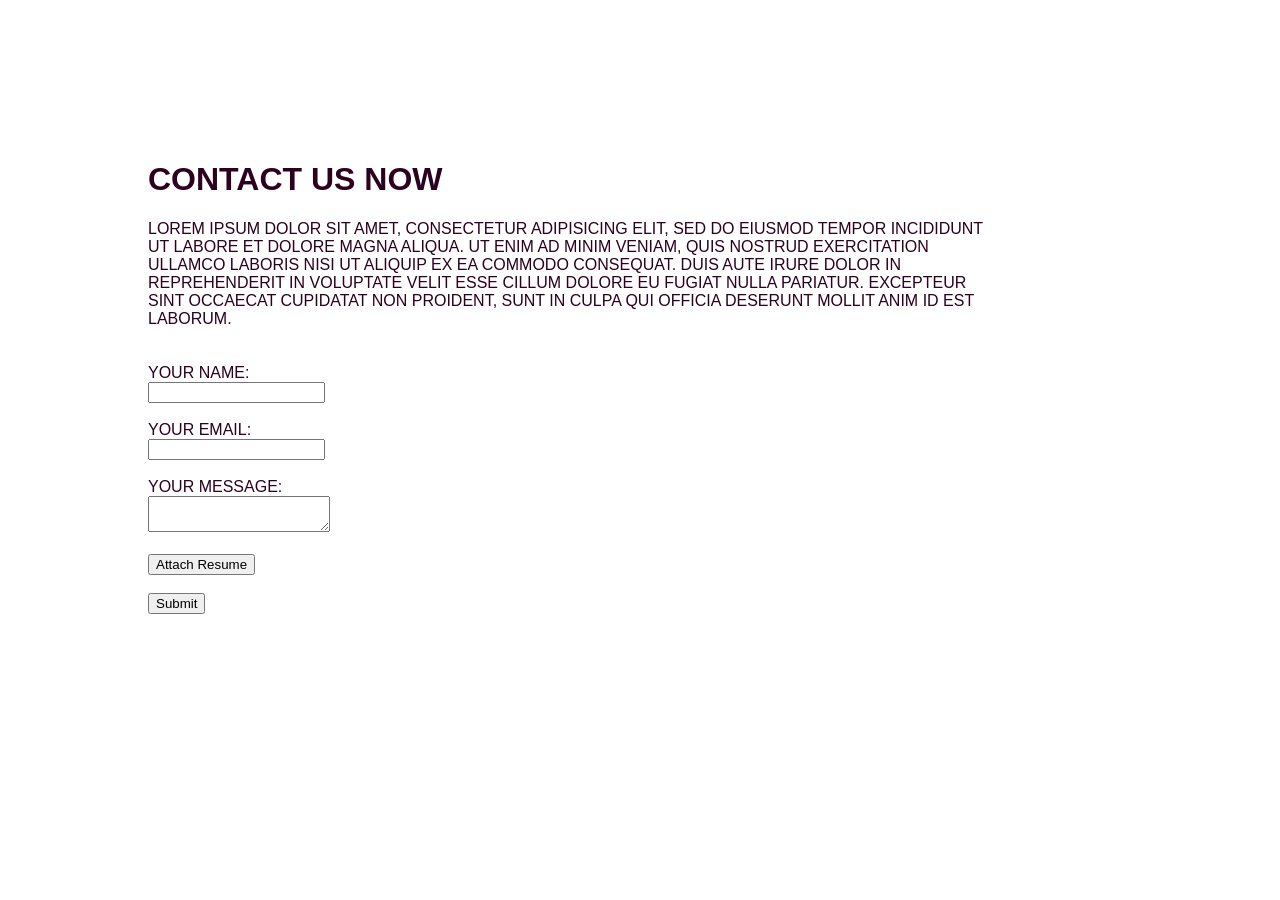
==== submitform.html @ 146db647 "updates" ====
<!DOCTYPE html>
<style type="text/css">
div {
	max-width: 999px;
	font-family: 'Ubuntu', sans-serif;
	color: #2C001E;
	padding: 20px;
	margin: 50px;
	text-transform: uppercase;
	background-color: #ffffff;

/*AEA79F
2C001E*/
}

</style>


<html>
	<head>
		<link rel="stylesheet" type="text/css" href="css/main.css" />
		<title>Foo</title>
		<meta charset="utf-8" />
	</head>
	<div id="contact">
		<div class="container">

			<h1>Contact us now</h1>
			Lorem ipsum dolor sit amet, consectetur adipisicing elit, sed do eiusmod
			tempor incididunt ut labore et dolore magna aliqua. Ut enim ad minim veniam,
			quis nostrud exercitation ullamco laboris nisi ut aliquip ex ea commodo
			consequat. Duis aute irure dolor in reprehenderit in voluptate velit esse
			cillum dolore eu fugiat nulla pariatur. Excepteur sint occaecat cupidatat non
			proident, sunt in culpa qui officia deserunt mollit anim id est laborum.
			<br><br>

			<form method="POST" action="process_form.php">
				<br>

				<label>Your name:</label>
				<br>
				<input type="text" name="name">
				</input>
				<br/>
				<br>
				<label>Your email:</label>
				<br>
				<input type="email" name="email" />
				<br />
				<br>
				<label>Your message:</label>
				<br/>
				<textarea name="message"></textarea>
				<br/>
				<br>
				<input type="submit" value="Attach Resume"/>
				<br>
				<br>
				<input type="submit" value="Submit"/>

			</form>

		</div>

	</div>
</html>
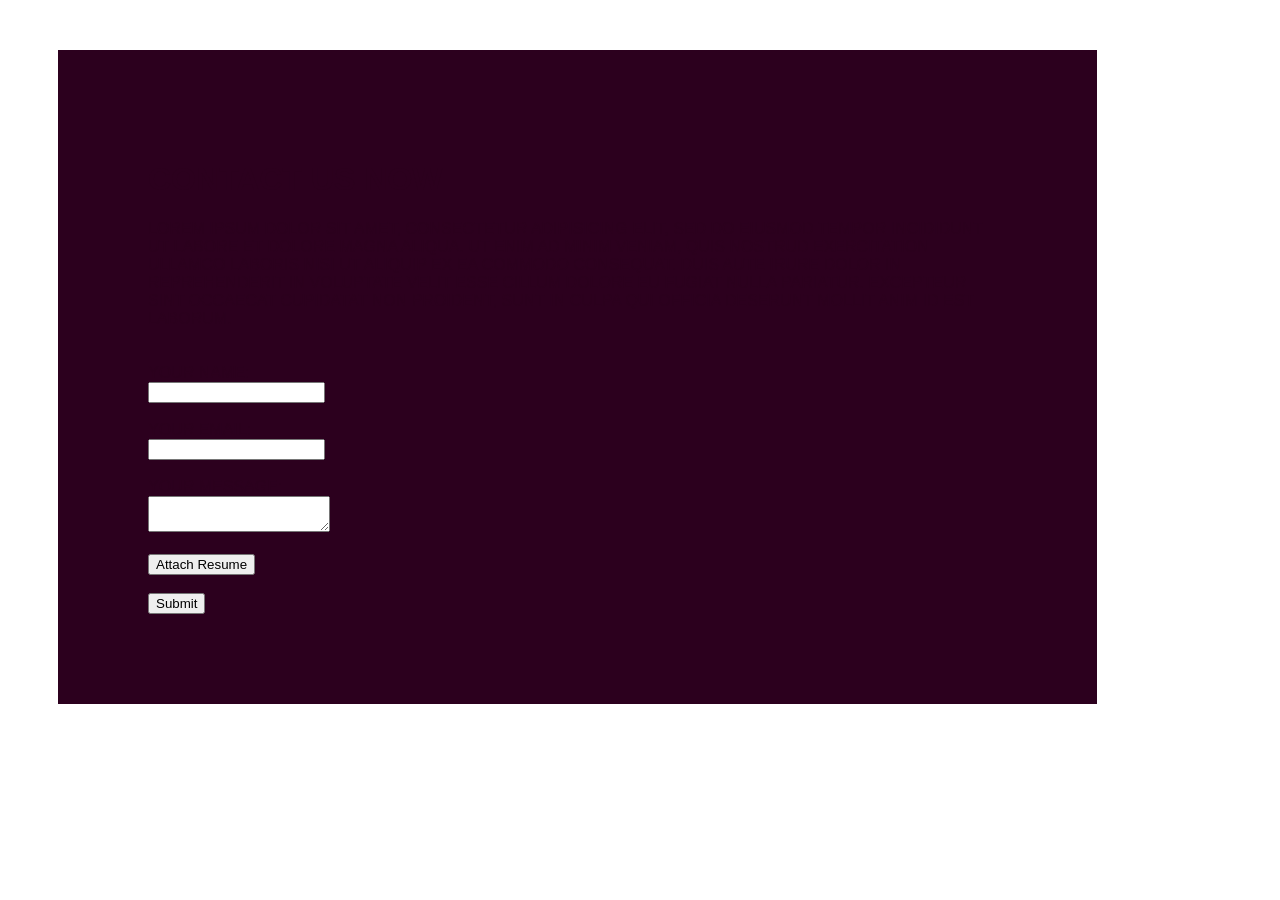
==== commit ac67abe3: "updates" ====
--- a/submitform.html
+++ b/submitform.html
@@ -7,7 +7,11 @@
 	padding: 20px;
 	margin: 50px;
 	text-transform: uppercase;
-	background-color: #ffffff;
+	background-color: #2C001E;
+
+	min-width: 400px;
+	min-height: 200px;
+	border-style: none;
 
 /*AEA79F
 2C001E*/
